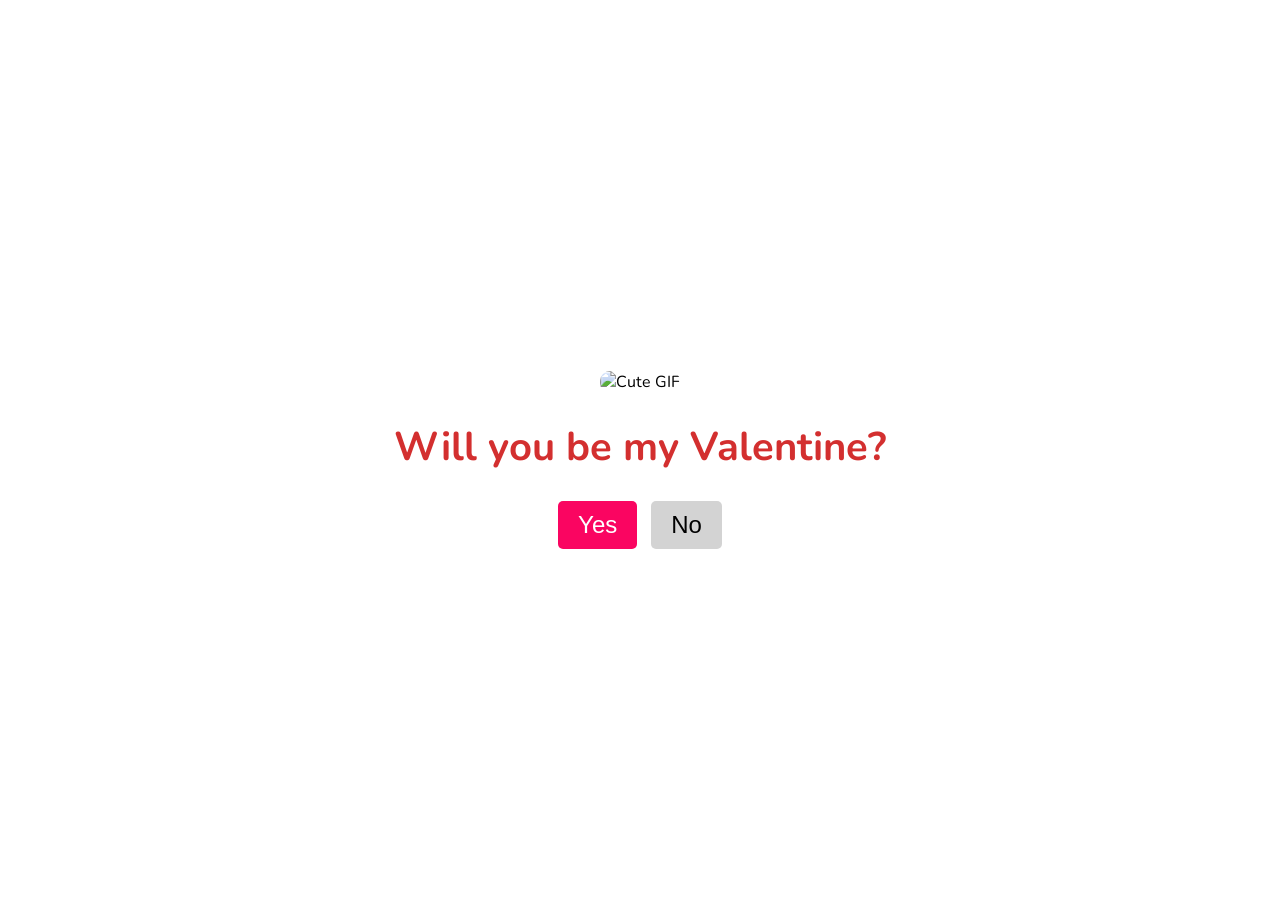
==== index.html @ 10e74cba "Add files via upload" ====
<!DOCTYPE html>
<html lang="en">
<head>
    <meta charset="UTF-8">
    <meta name="viewport" content="width=device-width, initial-scale=1.0">
    <title>Will You Be My Valentine?</title>
    <link rel="stylesheet" href="styles.css">
</head>
<body>

    <!-- Background Music -->
    <audio id="bgMusic" loop>
        <source src="love.mp3" type="audio/mpeg">
    </audio>

    <div class="container">
        <div class="gif_container">
            <img src="https://gifdb.com/images/high/cute-love-bear-roses-ou7zho5oosxnpo6k.gif" alt="Cute GIF">
        </div>

        <h1>Will you be my Valentine?</h1>

        <div class="buttons">
            <button class="yes-button" onclick="handleYesClick()">Yes</button>
            <button class="no-button" onclick="handleNoClick()">No</button>
        </div>
    </div>

    <script src="script.js"></script>
</body>
</html>
---- styles.css ----
@import url('https://fonts.googleapis.com/css2?family=Nunito:ital,wght@0,200..1000;1,200..1000&family=Poppins:ital,wght@0,100;0,200;0,300;0,400;0,500;0,600;0,700;0,800;0,900;1,100;1,200;1,300;1,400;1,500;1,600;1,700;1,800;1,900&display=swap');

body {
    display: flex;
    justify-content: center;
    align-items: center;
    height: 100vh;
    margin: 0;
    background-color: white;
    font-family: "Nunito", sans-serif;
    flex-direction: column;
  }
  
  .container {
    text-align: center;
  }
  
  h1 {
    font-size: 2.5em;
    color: #d32f2f;
  }
  
  .buttons {
    margin-top: 20px;
  }
  
  .yes-button {
    font-size: 1.5em;
    padding: 10px 20px;
    margin-right: 10px;
    background-color: #fa0561;
    color: white;
    border: none;
    border-radius: 5px;
    cursor: pointer;
  }

  .yes-button:hover{
    background-color: #e03777;
  }
  
  .no-button {
    font-size: 1.5em;
    padding: 10px 20px;
    background-color: #d3d3d3;
    color: black
    ;
    border: none;
    border-radius: 5px;
    cursor: pointer;
  }
  
  .gif_container img {
    width: 300px;
    height: auto;
    border-radius: 10px;
    margin-top: 20px;
  }
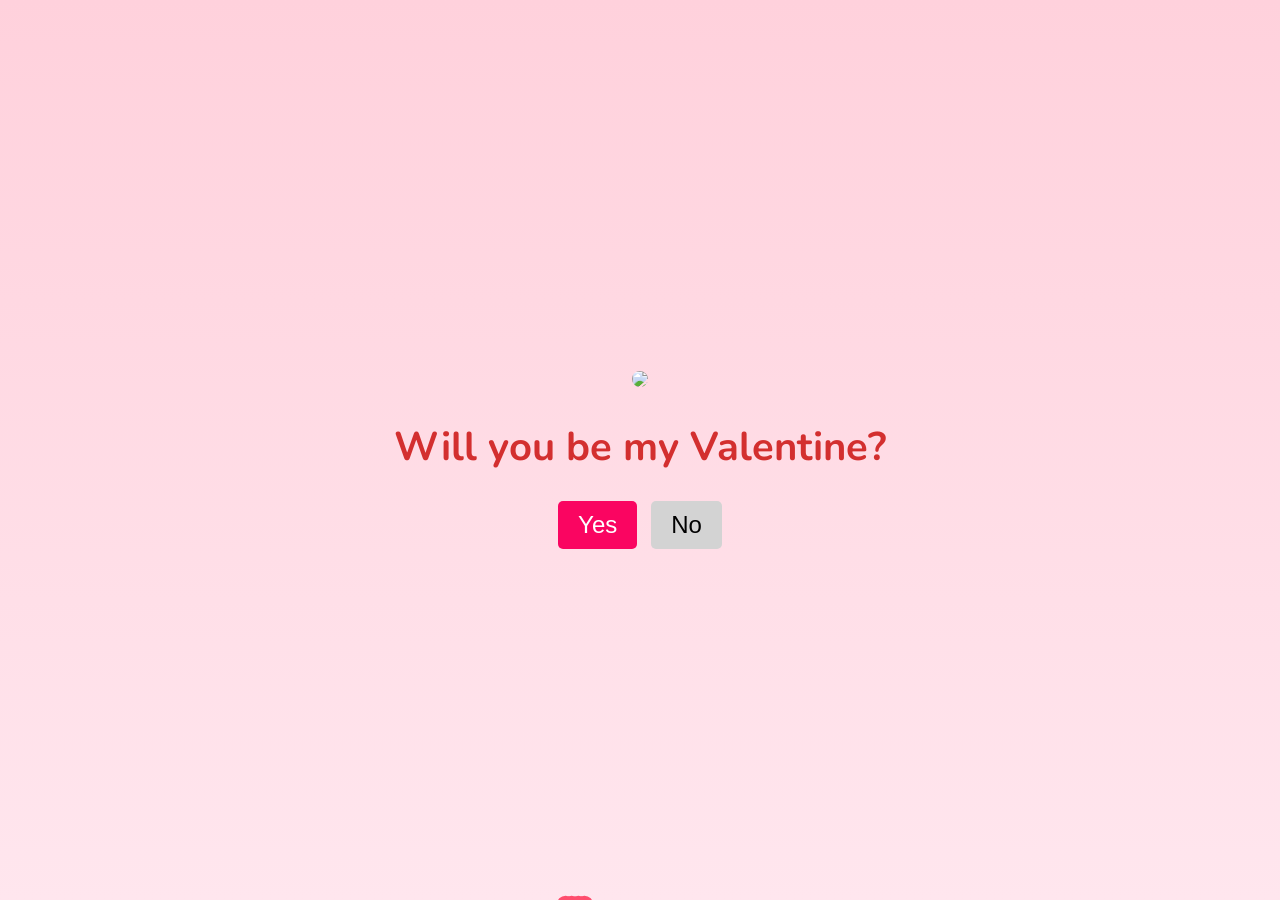
==== commit 0fbe1eae: "Add files via upload" ====
--- a/index.html
+++ b/index.html
@@ -8,14 +8,16 @@
 </head>
 <body>
 
-    <!-- Background Music -->
+    <div class="hearts"></div>
+    <div id="confetti"></div>
+
     <audio id="bgMusic" loop>
         <source src="love.mp3" type="audio/mpeg">
     </audio>
 
     <div class="container">
         <div class="gif_container">
-            <img src="https://gifdb.com/images/high/cute-love-bear-roses-ou7zho5oosxnpo6k.gif" alt="Cute GIF">
+            <img src="https://gifdb.com/images/high/cute-love-bear-roses-ou7zho5oosxnpo6k.gif">
         </div>
 
         <h1>Will you be my Valentine?</h1>
@@ -29,3 +31,4 @@
     <script src="script.js"></script>
 </body>
 </html>
+
--- a/styles.css
+++ b/styles.css
@@ -1,4 +1,4 @@
-@import url('https://fonts.googleapis.com/css2?family=Nunito:ital,wght@0,200..1000;1,200..1000&family=Poppins:ital,wght@0,100;0,200;0,300;0,400;0,500;0,600;0,700;0,800;0,900;1,100;1,200;1,300;1,400;1,500;1,600;1,700;1,800;1,900&display=swap');
+ @import url('https://fonts.googleapis.com/css2?family=Nunito:wght@400;700&display=swap');
 
 body {
     display: flex;
@@ -6,25 +6,27 @@
     align-items: center;
     height: 100vh;
     margin: 0;
-    background-color: white;
+    background: linear-gradient(180deg, #ffd1dc, #ffe6ee);
     font-family: "Nunito", sans-serif;
     flex-direction: column;
-  }
-  
-  .container {
+    overflow: hidden;
+}
+
+.container {
     text-align: center;
-  }
-  
-  h1 {
+    z-index: 10;
+}
+
+h1 {
     font-size: 2.5em;
     color: #d32f2f;
-  }
-  
-  .buttons {
+}
+
+.buttons {
     margin-top: 20px;
-  }
-  
-  .yes-button {
+}
+
+.yes-button {
     font-size: 1.5em;
     padding: 10px 20px;
     margin-right: 10px;
@@ -33,26 +35,74 @@
     border: none;
     border-radius: 5px;
     cursor: pointer;
-  }
+}
 
-  .yes-button:hover{
-    background-color: #e03777;
-  }
-  
-  .no-button {
+.no-button {
     font-size: 1.5em;
     padding: 10px 20px;
     background-color: #d3d3d3;
-    color: black
-    ;
     border: none;
     border-radius: 5px;
     cursor: pointer;
-  }
-  
-  .gif_container img {
+}
+
+.gif_container img {
     width: 300px;
-    height: auto;
+    margin-top: 20px;
     border-radius: 10px;
-    margin-top: 20px;
-  }+}
+
+/* Hearts */
+.hearts {
+    position: fixed;
+    inset: 0;
+    pointer-events: none;
+}
+
+.heart {
+    position: absolute;
+    bottom: -20px;
+    width: 18px;
+    height: 18px;
+    background: #ff4d6d;
+    transform: rotate(45deg);
+    animation: floatUp 8s linear infinite;
+}
+
+.heart::before,
+.heart::after {
+    content: "";
+    position: absolute;
+    width: 18px;
+    height: 18px;
+    background: #ff4d6d;
+    border-radius: 50%;
+}
+
+.heart::before { top: -9px; left: 0; }
+.heart::after { left: -9px; top: 0; }
+
+@keyframes floatUp {
+    from { transform: translateY(0) rotate(45deg); opacity: 1; }
+    to { transform: translateY(-110vh) rotate(45deg); opacity: 0; }
+}
+
+/* Confetti */
+#confetti {
+    position: fixed;
+    inset: 0;
+    pointer-events: none;
+    z-index: 999;
+}
+
+.confetti-piece {
+    position: absolute;
+    width: 10px;
+    height: 14px;
+    animation: popper 2.5s ease-out forwards;
+}
+
+@keyframes popper {
+    from { transform: translateY(0) rotate(0deg); opacity: 1; }
+    to { transform: translateY(100vh) rotate(720deg); opacity: 0; }
+}
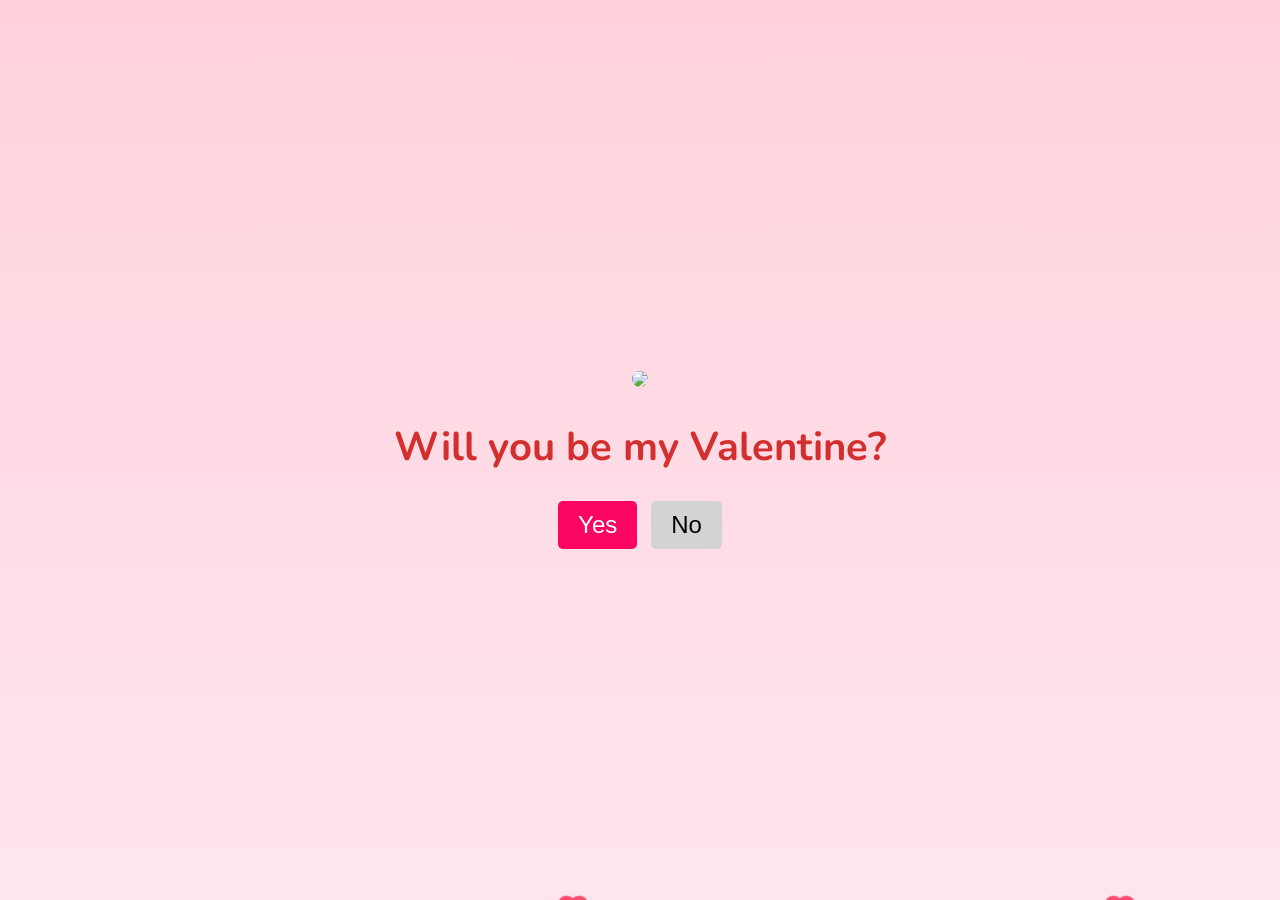
==== commit 8401235c: "Add files via upload" ====
--- a/index.html
+++ b/index.html
@@ -11,7 +11,8 @@
     <div class="hearts"></div>
     <div id="confetti"></div>
 
-    <audio id="bgMusic" loop>
+    <!-- Background music starts immediately -->
+    <audio id="bgMusic" autoplay loop>
         <source src="love.mp3" type="audio/mpeg">
     </audio>
 
--- a/styles.css
+++ b/styles.css
@@ -1,4 +1,4 @@
- @import url('https://fonts.googleapis.com/css2?family=Nunito:wght@400;700&display=swap');
+@import url('https://fonts.googleapis.com/css2?family=Nunito:wght@400;700&display=swap');
 
 body {
     display: flex;
@@ -52,7 +52,7 @@
     border-radius: 10px;
 }
 
-/* Hearts */
+/* Floating Hearts */
 .hearts {
     position: fixed;
     inset: 0;
@@ -87,7 +87,7 @@
     to { transform: translateY(-110vh) rotate(45deg); opacity: 0; }
 }
 
-/* Confetti */
+/* Fireworks / Confetti */
 #confetti {
     position: fixed;
     inset: 0;
@@ -106,3 +106,6 @@
     from { transform: translateY(0) rotate(0deg); opacity: 1; }
     to { transform: translateY(100vh) rotate(720deg); opacity: 0; }
 }
+ 
+ 
+ 
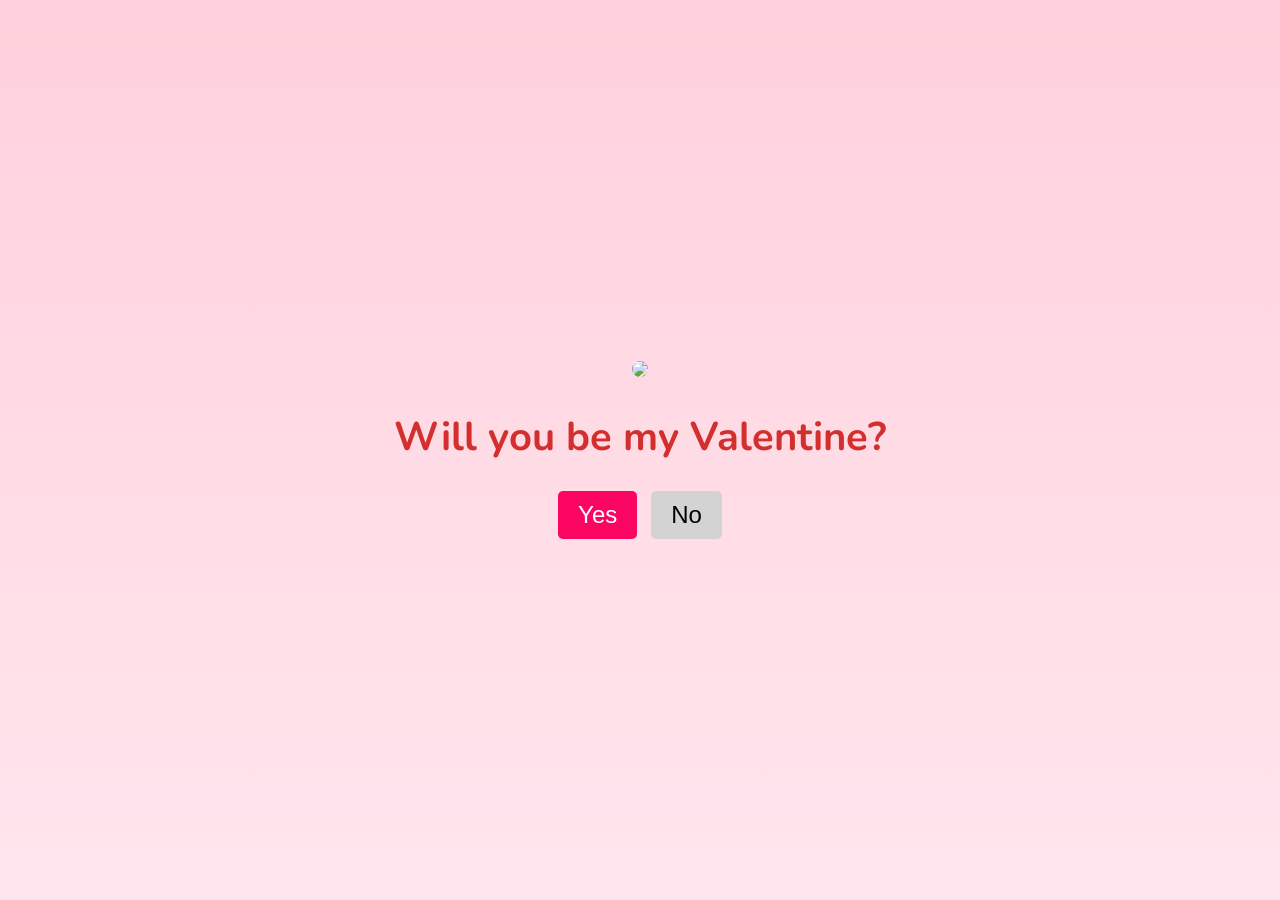
==== commit 99be86a8: "Add files via upload" ====
--- a/index.html
+++ b/index.html
@@ -1,35 +1,37 @@
  <!DOCTYPE html>
 <html lang="en">
 <head>
-    <meta charset="UTF-8">
-    <meta name="viewport" content="width=device-width, initial-scale=1.0">
-    <title>Will You Be My Valentine?</title>
-    <link rel="stylesheet" href="styles.css">
+<meta charset="UTF-8">
+<meta name="viewport" content="width=device-width, initial-scale=1.0">
+<title>Will You Be My Valentine?</title>
+<link rel="stylesheet" href="styles.css">
 </head>
-<body>
 
-    <div class="hearts"></div>
-    <div id="confetti"></div>
+<body onclick="startMusic()">
 
-    <!-- Background music starts immediately -->
-    <audio id="bgMusic" autoplay loop>
-        <source src="love.mp3" type="audio/mpeg">
-    </audio>
+<div class="hearts"></div>
+<canvas id="fireworks"></canvas>
 
-    <div class="container">
-        <div class="gif_container">
-            <img src="https://gifdb.com/images/high/cute-love-bear-roses-ou7zho5oosxnpo6k.gif">
-        </div>
+<audio id="bgMusic" loop>
+    <source src="love.mp3" type="audio/mpeg">
+</audio>
 
-        <h1>Will you be my Valentine?</h1>
-
-        <div class="buttons">
-            <button class="yes-button" onclick="handleYesClick()">Yes</button>
-            <button class="no-button" onclick="handleNoClick()">No</button>
-        </div>
+<div class="container">
+    <div class="gif_container">
+        <img src="https://gifdb.com/images/high/cute-love-bear-roses-ou7zho5oosxnpo6k.gif">
     </div>
 
-    <script src="script.js"></script>
+    <h1>Will you be my Valentine?</h1>
+
+    <div class="buttons">
+        <button class="yes-button" onclick="handleYesClick()">Yes</button>
+        <button class="no-button" onclick="handleNoClick()">No</button>
+    </div>
+</div>
+
+<script src="script.js"></script>
 </body>
 </html>
 
+ 
+
--- a/styles.css
+++ b/styles.css
@@ -1,20 +1,19 @@
-@import url('https://fonts.googleapis.com/css2?family=Nunito:wght@400;700&display=swap');
+ @import url('https://fonts.googleapis.com/css2?family=Nunito:wght@400;700&display=swap');
 
 body {
+    margin: 0;
+    height: 100vh;
+    background: linear-gradient(180deg, #ffd1dc, #ffe6ee);
+    font-family: "Nunito", sans-serif;
+    overflow: hidden;
     display: flex;
     justify-content: center;
     align-items: center;
-    height: 100vh;
-    margin: 0;
-    background: linear-gradient(180deg, #ffd1dc, #ffe6ee);
-    font-family: "Nunito", sans-serif;
-    flex-direction: column;
-    overflow: hidden;
 }
 
 .container {
     text-align: center;
-    z-index: 10;
+    z-index: 5;
 }
 
 h1 {
@@ -26,86 +25,70 @@
     margin-top: 20px;
 }
 
-.yes-button {
+.yes-button,
+.no-button {
     font-size: 1.5em;
     padding: 10px 20px;
-    margin-right: 10px;
-    background-color: #fa0561;
-    color: white;
     border: none;
     border-radius: 5px;
     cursor: pointer;
 }
 
+.yes-button {
+    background: #fa0561;
+    color: white;
+    margin-right: 10px;
+}
+
 .no-button {
-    font-size: 1.5em;
-    padding: 10px 20px;
-    background-color: #d3d3d3;
-    border: none;
-    border-radius: 5px;
-    cursor: pointer;
+    background: #d3d3d3;
 }
 
 .gif_container img {
     width: 300px;
-    margin-top: 20px;
     border-radius: 10px;
 }
 
-/* Floating Hearts */
+/* HEARTS */
 .hearts {
     position: fixed;
     inset: 0;
     pointer-events: none;
+    z-index: 1;
 }
 
 .heart {
     position: absolute;
-    bottom: -20px;
-    width: 18px;
-    height: 18px;
+    bottom: -30px;
+    width: 20px;
+    height: 20px;
     background: #ff4d6d;
     transform: rotate(45deg);
-    animation: floatUp 8s linear infinite;
+    animation: rise linear forwards;
 }
 
 .heart::before,
 .heart::after {
     content: "";
     position: absolute;
-    width: 18px;
-    height: 18px;
+    width: 20px;
+    height: 20px;
     background: #ff4d6d;
     border-radius: 50%;
 }
 
-.heart::before { top: -9px; left: 0; }
-.heart::after { left: -9px; top: 0; }
+.heart::before { top: -10px; left: 0; }
+.heart::after { left: -10px; top: 0; }
 
-@keyframes floatUp {
+@keyframes rise {
     from { transform: translateY(0) rotate(45deg); opacity: 1; }
-    to { transform: translateY(-110vh) rotate(45deg); opacity: 0; }
+    to { transform: translateY(-120vh) rotate(45deg); opacity: 0; }
 }
 
-/* Fireworks / Confetti */
-#confetti {
+/* FIREWORK CANVAS */
+#fireworks {
     position: fixed;
     inset: 0;
     pointer-events: none;
-    z-index: 999;
+    z-index: 10;
 }
-
-.confetti-piece {
-    position: absolute;
-    width: 10px;
-    height: 14px;
-    animation: popper 2.5s ease-out forwards;
-}
-
-@keyframes popper {
-    from { transform: translateY(0) rotate(0deg); opacity: 1; }
-    to { transform: translateY(100vh) rotate(720deg); opacity: 0; }
-}
- 
- 
- 
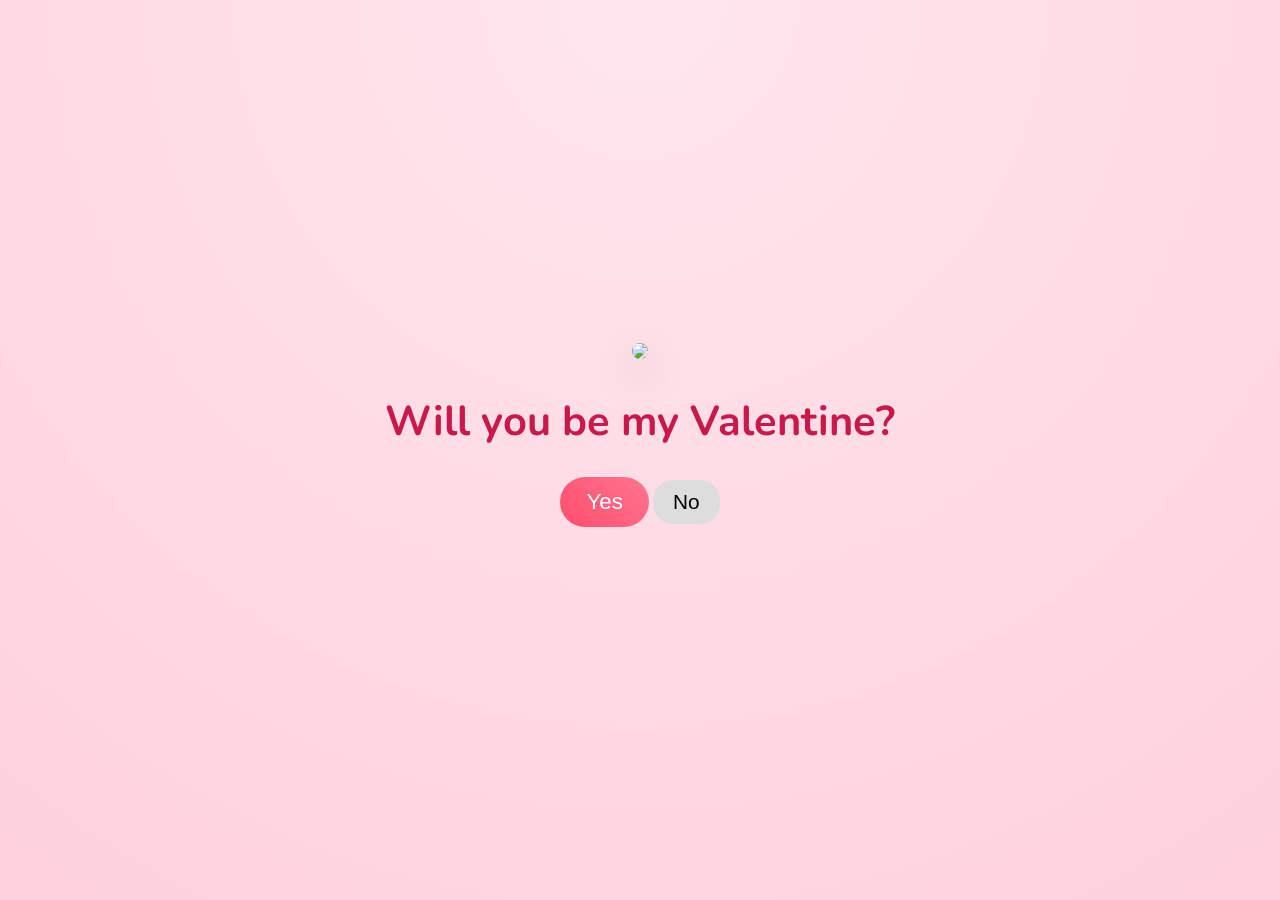
==== commit 08fe1c6e: "Add files via upload" ====
--- a/index.html
+++ b/index.html
@@ -10,7 +10,7 @@
 <body onclick="startMusic()">
 
 <div class="hearts"></div>
-<canvas id="fireworks"></canvas>
+<canvas id="celebration"></canvas>
 
 <audio id="bgMusic" loop>
     <source src="love.mp3" type="audio/mpeg">
@@ -33,5 +33,3 @@
 </body>
 </html>
 
- 
-
--- a/styles.css
+++ b/styles.css
@@ -3,7 +3,7 @@
 body {
     margin: 0;
     height: 100vh;
-    background: linear-gradient(180deg, #ffd1dc, #ffe6ee);
+    background: radial-gradient(circle at top, #ffe6ee, #ffd1dc);
     font-family: "Nunito", sans-serif;
     overflow: hidden;
     display: flex;
@@ -11,42 +11,83 @@
     align-items: center;
 }
 
+/* MAIN CONTAINER */
 .container {
     text-align: center;
     z-index: 5;
 }
 
 h1 {
-    font-size: 2.5em;
-    color: #d32f2f;
+    font-size: 2.6em;
+    color: #c9184a;
 }
 
+/* BUTTON AREA */
 .buttons {
     margin-top: 20px;
+    position: relative;
+    height: 80px;
 }
 
-.yes-button,
-.no-button {
-    font-size: 1.5em;
-    padding: 10px 20px;
-    border: none;
-    border-radius: 5px;
-    cursor: pointer;
+/* GIF */
+.gif_container img {
+    width: 280px;
+    border-radius: 25px;
+    box-shadow: 0 15px 40px rgba(0,0,0,0.25);
 }
 
+/* YES BUTTON — PULSE & GLOW (SIZE FIXED) */
 .yes-button {
-    background: #fa0561;
+    background: linear-gradient(45deg, #ff4d6d, #ff758f);
     color: white;
-    margin-right: 10px;
+    border: none;
+    font-size: 1.4em;
+    padding: 12px 26px;
+    border-radius: 30px;
+    cursor: pointer;
+    animation: yesPulse 1.6s infinite;
 }
 
-.no-button {
-    background: #d3d3d3;
+@keyframes yesPulse {
+    0% {
+        box-shadow: 0 0 10px rgba(255,77,109,0.4);
+        transform: scale(1);
+    }
+    50% {
+        box-shadow: 0 0 30px rgba(255,77,109,0.9);
+        transform: scale(1.05);
+    }
+    100% {
+        box-shadow: 0 0 10px rgba(255,77,109,0.4);
+        transform: scale(1);
+    }
 }
 
-.gif_container img {
-    width: 300px;
-    border-radius: 10px;
+/* NO BUTTON — STAYS IN PLACE */
+.no-button {
+    font-size: 1.3em;
+    padding: 10px 20px;
+    border-radius: 20px;
+    border: none;
+    background: #ddd;
+    cursor: pointer;
+    transition: background 0.3s ease, box-shadow 0.3s ease;
+}
+
+/* NO BUTTON SHAKE EFFECT */
+@keyframes shakeNo {
+    0% { transform: translateX(0); }
+    20% { transform: translateX(-6px); }
+    40% { transform: translateX(6px); }
+    60% { transform: translateX(-6px); }
+    80% { transform: translateX(6px); }
+    100% { transform: translateX(0); }
+}
+
+.no-button.shake {
+    animation: shakeNo 0.4s;
+    background: #ffb3c6;
+    box-shadow: 0 0 15px rgba(255, 77, 109, 0.6);
 }
 
 /* HEARTS */
@@ -60,10 +101,11 @@
 .heart {
     position: absolute;
     bottom: -30px;
-    width: 20px;
-    height: 20px;
+    width: 22px;
+    height: 22px;
     background: #ff4d6d;
     transform: rotate(45deg);
+    filter: drop-shadow(0 0 12px #ff758f);
     animation: rise linear forwards;
 }
 
@@ -71,22 +113,24 @@
 .heart::after {
     content: "";
     position: absolute;
-    width: 20px;
-    height: 20px;
+    width: 22px;
+    height: 22px;
     background: #ff4d6d;
     border-radius: 50%;
 }
 
-.heart::before { top: -10px; left: 0; }
-.heart::after { left: -10px; top: 0; }
+.heart::before { top: -11px; left: 0; }
+.heart::after  { left: -11px; top: 0; }
 
 @keyframes rise {
-    from { transform: translateY(0) rotate(45deg); opacity: 1; }
-    to { transform: translateY(-120vh) rotate(45deg); opacity: 0; }
+    to {
+        transform: translateY(-120vh) rotate(45deg);
+        opacity: 0;
+    }
 }
 
-/* FIREWORK CANVAS */
-#fireworks {
+/* CELEBRATION CANVAS */
+#celebration {
     position: fixed;
     inset: 0;
     pointer-events: none;
